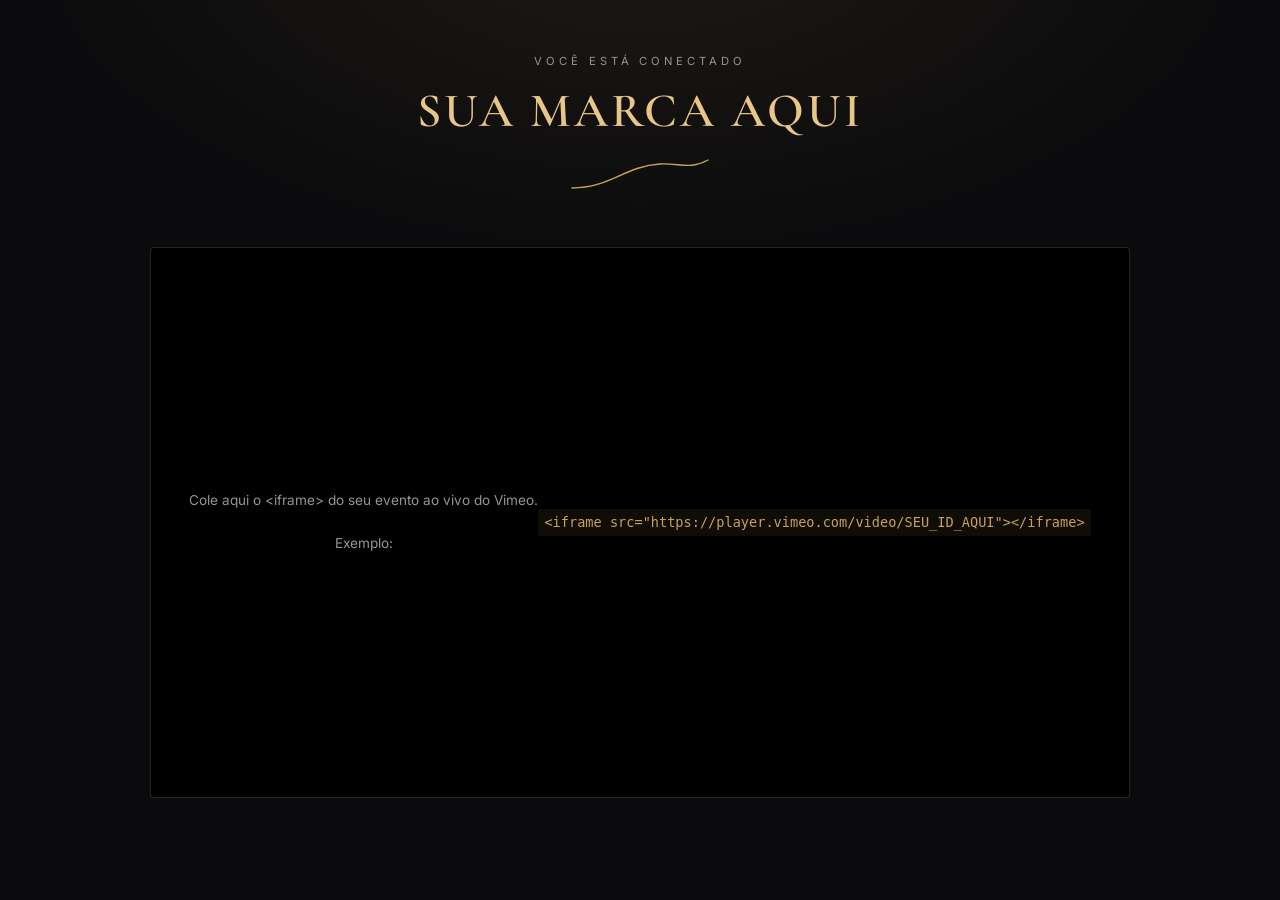
==== live.html @ c7763ba7 "Add files via upload" ====
<!DOCTYPE html>
<html lang="pt-BR">
<head>
<meta charset="UTF-8">
<meta name="viewport" content="width=device-width, initial-scale=1.0">
<title>Live agora</title>
<link rel="preconnect" href="https://fonts.googleapis.com">
<link href="https://fonts.googleapis.com/css2?family=Cormorant+Garamond:wght@500;600&family=Inter:wght@400;500;600&display=swap" rel="stylesheet">
<link rel="stylesheet" href="style.css">
</head>
<body>

  <div class="brand">
    <span class="brand-eyebrow">Você está conectado</span>
    <h1 class="brand-name">Sua Marca Aqui</h1>
    <svg class="brand-flight" viewBox="0 0 140 36" xmlns="http://www.w3.org/2000/svg">
      <path d="M2 32 C 40 32, 55 10, 90 8 C 110 7, 120 14, 138 4" />
    </svg>
  </div>

  <div class="live-wrap">
    <p class="live-greeting" id="saudacao"></p>

    <div class="player-frame" id="player-frame">
      <!--
        SUBSTITUA o conteúdo abaixo pelo embed real do seu evento ao vivo do Vimeo.
        No painel do Vimeo (vimeo.com/live ou o evento específico), copie o "Embed code"
        e cole o <iframe> aqui no lugar do placeholder.

        Importante: o chat ao lado do vídeo só aparece automaticamente se este for um
        Vimeo Live Event (produto de live streaming do Vimeo), não um vídeo comum.
      -->
      <div class="player-placeholder">
        Cole aqui o &lt;iframe&gt; do seu evento ao vivo do Vimeo.<br><br>
        Exemplo: <code>&lt;iframe src="https://player.vimeo.com/video/SEU_ID_AQUI"&gt;&lt;/iframe&gt;</code>
      </div>
    </div>
  </div>

  <script>
    // Personaliza a saudação com o nome informado no cadastro, se disponível.
    (function(){
      var params = new URLSearchParams(window.location.search);
      var nome = params.get('nome') || localStorage.getItem('inscricao_nome');
      var saudacao = document.getElementById('saudacao');
      if (nome) {
        saudacao.innerHTML = 'Bem-vindo(a), <strong>' + nome.split(' ')[0] + '</strong>! A transmissão vai começar.';
      } else {
        saudacao.textContent = '';
      }
    })();
  </script>
</body>
</html>
---- style.css ----
/* ============================================================
   Design tokens
   ============================================================ */
:root{
  --bg: #0b0b0d;
  --bg-elevated: #16141a;
  --bg-elevated-2: #1d1a20;
  --gold: #c9a15a;
  --gold-bright: #e8c688;
  --text: #f2ede3;
  --text-muted: #9a9490;
  --border: rgba(201,161,90,0.22);
  --error: #d97b6c;
  --success: #7fae87;

  --font-display: "Cormorant Garamond", "Times New Roman", serif;
  --font-body: "Inter", -apple-system, BlinkMacSystemFont, "Segoe UI", sans-serif;
}

*{ box-sizing: border-box; }

html, body{
  margin: 0;
  padding: 0;
  min-height: 100%;
  background: var(--bg);
  color: var(--text);
  font-family: var(--font-body);
}

body{
  background-image:
    radial-gradient(ellipse 900px 500px at 50% -10%, rgba(201,161,90,0.10), transparent 70%);
  display: flex;
  flex-direction: column;
  align-items: center;
  min-height: 100vh;
  padding: 6vh 20px 8vh;
}

a{ color: var(--gold); }

/* ============================================================
   Brand mark
   ============================================================ */
.brand{
  text-align: center;
  margin-bottom: 3rem;
}

.brand-eyebrow{
  display: block;
  font-family: var(--font-body);
  font-size: 0.7rem;
  letter-spacing: 0.35em;
  text-transform: uppercase;
  color: var(--text-muted);
  margin-bottom: 0.9rem;
}

.brand-name{
  font-family: var(--font-display);
  font-weight: 600;
  font-size: clamp(2rem, 5vw, 3rem);
  letter-spacing: 0.06em;
  color: var(--gold-bright);
  margin: 0;
  text-transform: uppercase;
}

/* signature element: an ascending path that draws itself in on load */
.brand-flight{
  width: 140px;
  height: 36px;
  margin: 1rem auto 0;
  display: block;
}
.brand-flight path{
  fill: none;
  stroke: var(--gold);
  stroke-width: 1.4;
  stroke-linecap: round;
  stroke-dasharray: 220;
  stroke-dashoffset: 220;
  animation: draw-flight 1.6s ease-out 0.2s forwards;
}
@media (prefers-reduced-motion: reduce){
  .brand-flight path{ animation: none; stroke-dashoffset: 0; }
}
@keyframes draw-flight{
  to{ stroke-dashoffset: 0; }
}

/* ============================================================
   Card
   ============================================================ */
.card{
  width: 100%;
  max-width: 420px;
  background: var(--bg-elevated);
  border: 1px solid var(--border);
  border-radius: 4px;
  padding: 2.6rem 2.2rem;
}

.card-title{
  font-family: var(--font-display);
  font-size: 1.6rem;
  font-weight: 600;
  text-align: center;
  margin: 0 0 0.4rem;
  color: var(--text);
}

.card-subtitle{
  text-align: center;
  color: var(--text-muted);
  font-size: 0.9rem;
  margin: 0 0 2rem;
  line-height: 1.5;
}

/* ============================================================
   Form
   ============================================================ */
.field{
  margin-bottom: 1.4rem;
}

.field label{
  display: block;
  font-size: 0.78rem;
  letter-spacing: 0.04em;
  color: var(--text-muted);
  margin-bottom: 0.5rem;
}

.field input{
  width: 100%;
  background: transparent;
  border: none;
  border-bottom: 1px solid var(--border);
  color: var(--text);
  font-family: var(--font-body);
  font-size: 1rem;
  padding: 0.5rem 0.1rem;
  outline: none;
  transition: border-color 0.2s ease;
}

.field input:focus{
  border-bottom-color: var(--gold);
}

.field input.invalid{
  border-bottom-color: var(--error);
}

.field-error{
  color: var(--error);
  font-size: 0.76rem;
  margin-top: 0.4rem;
  min-height: 1em;
}

.btn-submit{
  width: 100%;
  padding: 0.85rem 1rem;
  margin-top: 0.6rem;
  background: var(--gold);
  color: #14110a;
  border: none;
  border-radius: 999px;
  font-family: var(--font-body);
  font-weight: 600;
  font-size: 0.95rem;
  cursor: pointer;
  transition: background 0.2s ease, transform 0.1s ease;
}

.btn-submit:hover:not(:disabled){ background: var(--gold-bright); }
.btn-submit:active:not(:disabled){ transform: scale(0.99); }
.btn-submit:disabled{ opacity: 0.6; cursor: default; }

.form-note{
  text-align: center;
  color: var(--text-muted);
  font-size: 0.72rem;
  line-height: 1.5;
  margin-top: 1.4rem;
}

.form-status{
  text-align: center;
  font-size: 0.82rem;
  min-height: 1.2em;
  margin-top: 1rem;
}
.form-status.error{ color: var(--error); }
.form-status.success{ color: var(--success); }

/* ============================================================
   Live page
   ============================================================ */
.live-wrap{
  width: 100%;
  max-width: 980px;
}

.live-greeting{
  text-align: center;
  color: var(--text-muted);
  font-size: 0.9rem;
  margin: -1.6rem 0 2rem;
}
.live-greeting strong{ color: var(--gold-bright); font-weight: 600; }

.player-frame{
  width: 100%;
  aspect-ratio: 16 / 9;
  background: #000;
  border: 1px solid var(--border);
  border-radius: 4px;
  overflow: hidden;
}
.player-frame iframe{
  width: 100%;
  height: 100%;
  border: 0;
  display: block;
}

.player-placeholder{
  height: 100%;
  display: flex;
  align-items: center;
  justify-content: center;
  color: var(--text-muted);
  font-size: 0.85rem;
  text-align: center;
  padding: 2rem;
  line-height: 1.6;
}
.player-placeholder code{
  color: var(--gold);
  background: rgba(201,161,90,0.08);
  padding: 0.15rem 0.4rem;
  border-radius: 3px;
}

@media (max-width: 560px){
  .card{ padding: 2rem 1.4rem; }
}
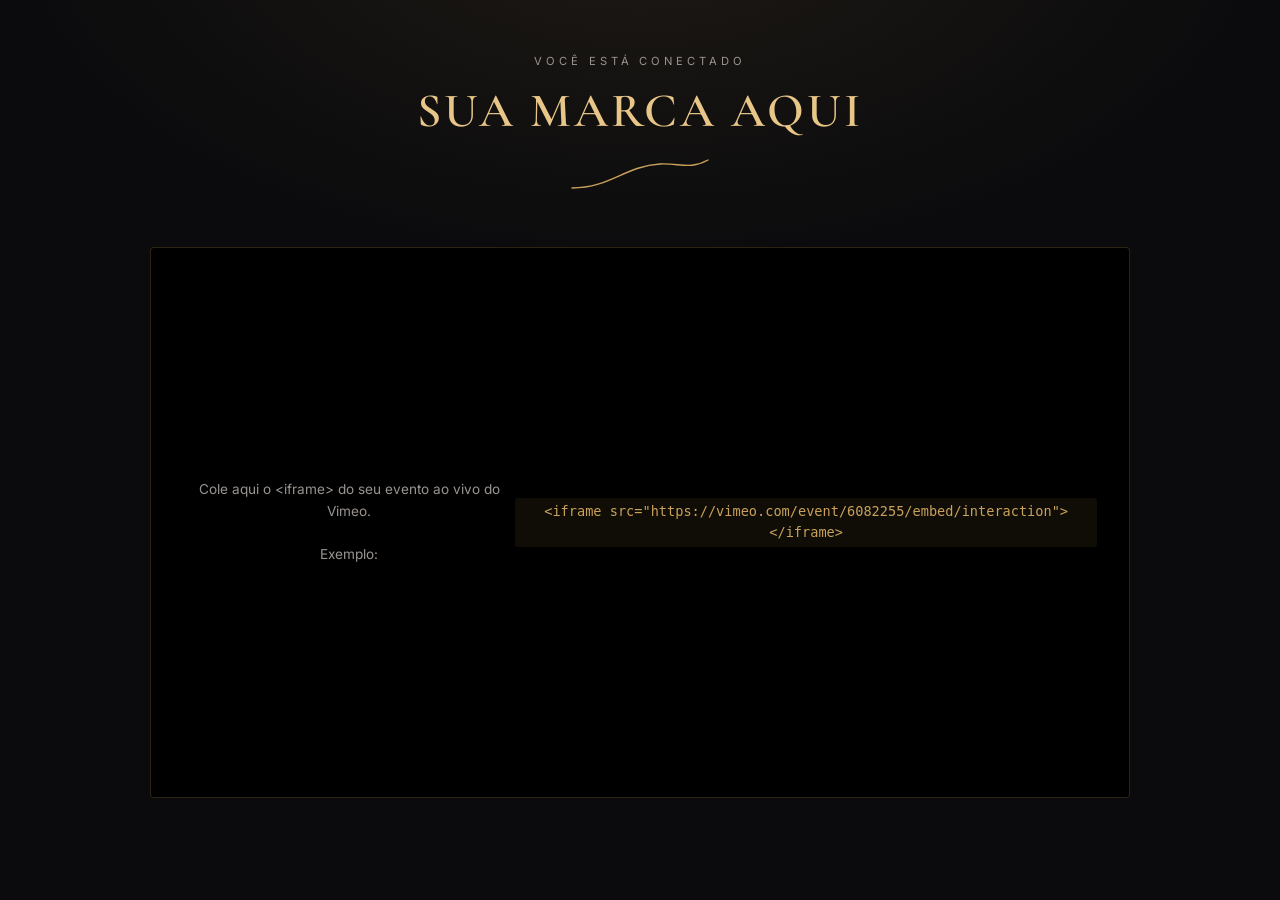
==== commit 2f8e1c94: "Update live.html" ====
--- a/live.html
+++ b/live.html
@@ -32,7 +32,7 @@
       -->
       <div class="player-placeholder">
         Cole aqui o &lt;iframe&gt; do seu evento ao vivo do Vimeo.<br><br>
-        Exemplo: <code>&lt;iframe src="https://player.vimeo.com/video/SEU_ID_AQUI"&gt;&lt;/iframe&gt;</code>
+        Exemplo: <code>&lt;iframe src="https://vimeo.com/event/6082255/embed/interaction"&gt;&lt;/iframe&gt;</code>
       </div>
     </div>
   </div>
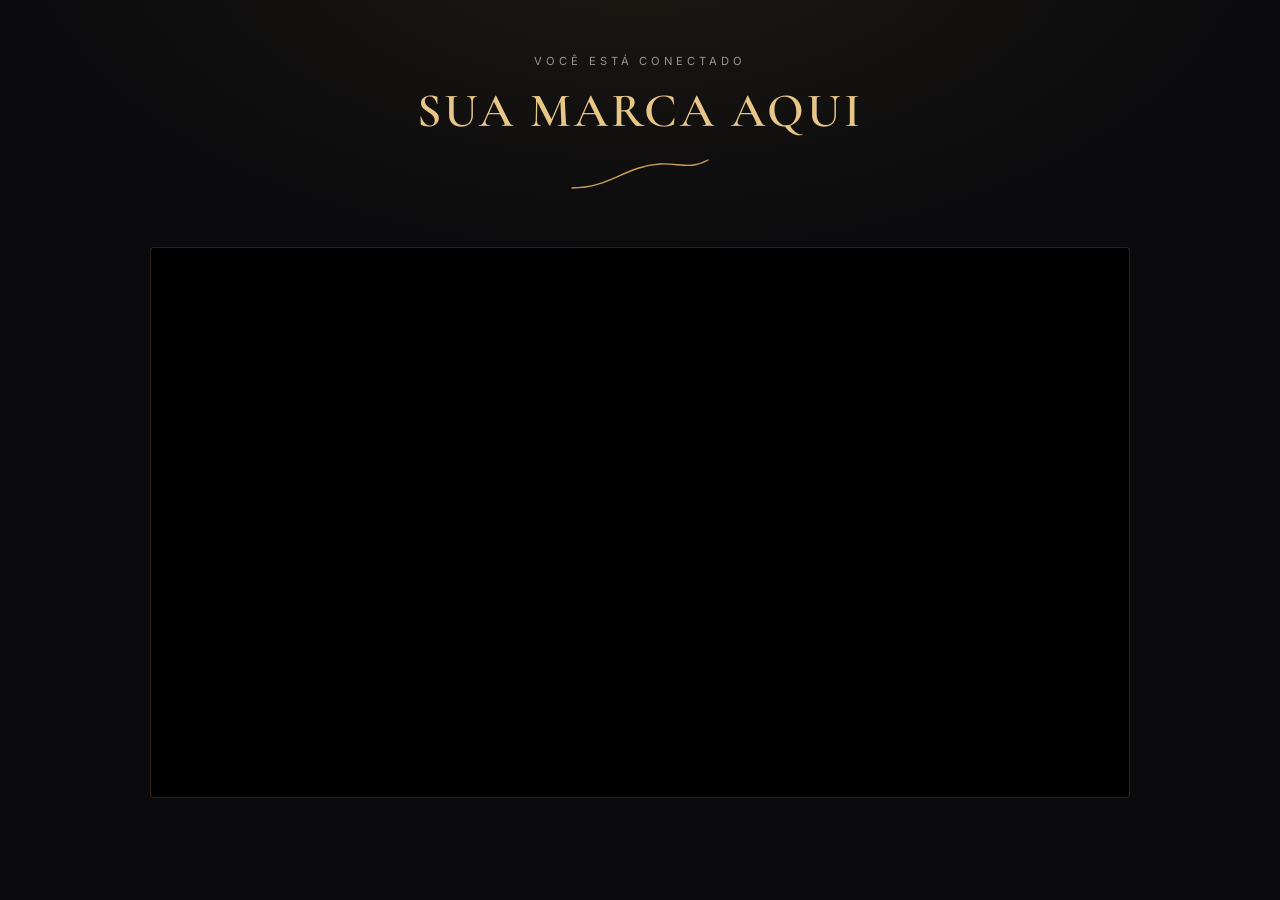
==== commit 4e78d688: "Update live.html" ====
--- a/live.html
+++ b/live.html
@@ -30,12 +30,9 @@
         Importante: o chat ao lado do vídeo só aparece automaticamente se este for um
         Vimeo Live Event (produto de live streaming do Vimeo), não um vídeo comum.
       -->
-      <div class="player-placeholder">
-        Cole aqui o &lt;iframe&gt; do seu evento ao vivo do Vimeo.<br><br>
-        Exemplo: <code>&lt;iframe src="https://vimeo.com/event/6082255/embed/interaction"&gt;&lt;/iframe&gt;</code>
-      </div>
-    </div>
-  </div>
+   <div style="padding:56.25% 0 0 0;position:relative;">
+  <iframe src="https://vimeo.com/event/6082255/embed/interaction" frameborder="0" allow="autoplay; fullscreen; picture-in-picture; encrypted-media; web-share" referrerpolicy="strict-origin-when-cross-origin" allowfullscreen style="position:absolute;top:0;left:0;width:100%;height:100%;"></iframe>
+</div>
 
   <script>
     // Personaliza a saudação com o nome informado no cadastro, se disponível.
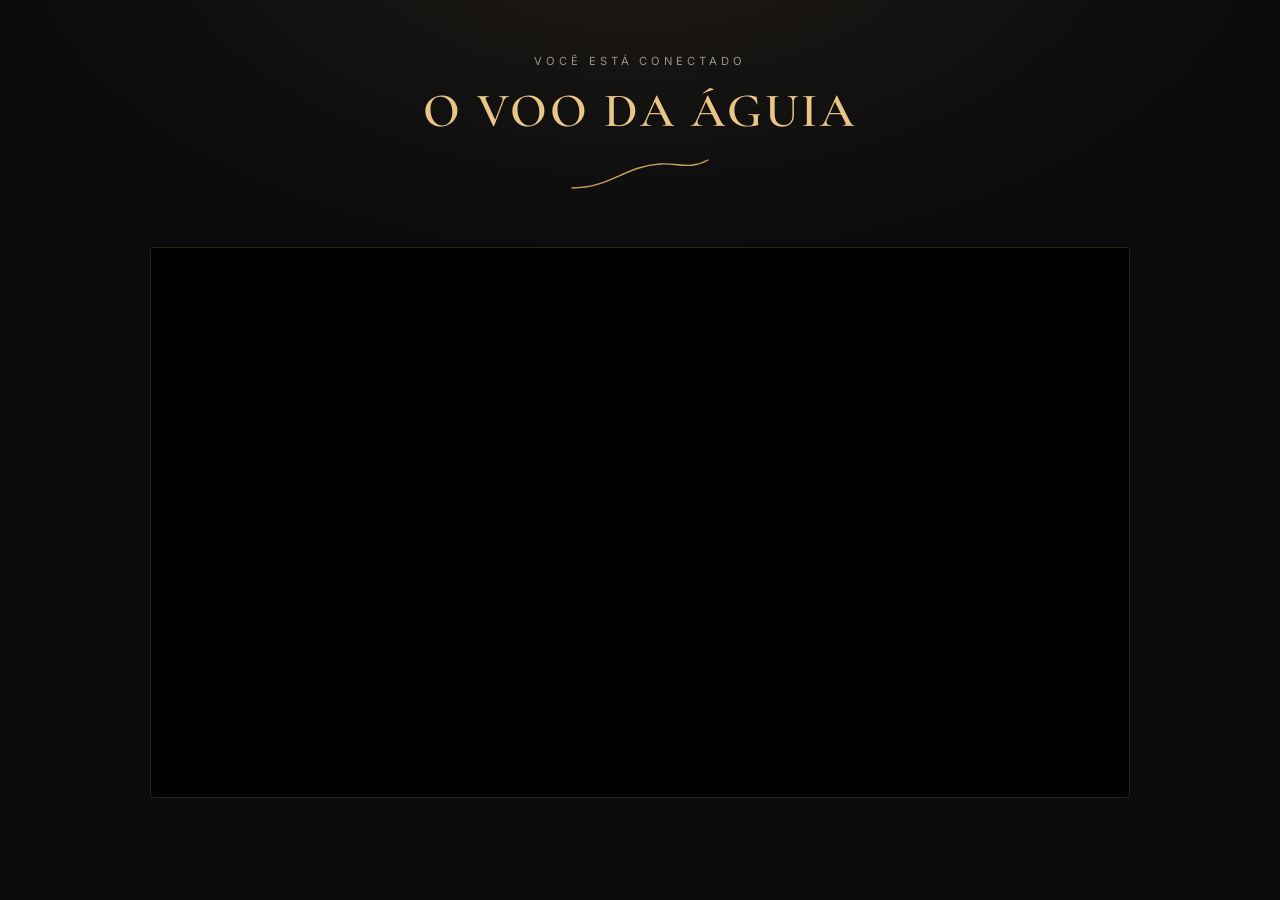
==== commit c7604d3e: "Update live.html" ====
--- a/live.html
+++ b/live.html
@@ -12,7 +12,7 @@
 
   <div class="brand">
     <span class="brand-eyebrow">Você está conectado</span>
-    <h1 class="brand-name">Sua Marca Aqui</h1>
+    <h1 class="brand-name">O voo da águia</h1>
     <svg class="brand-flight" viewBox="0 0 140 36" xmlns="http://www.w3.org/2000/svg">
       <path d="M2 32 C 40 32, 55 10, 90 8 C 110 7, 120 14, 138 4" />
     </svg>
@@ -30,9 +30,12 @@
         Importante: o chat ao lado do vídeo só aparece automaticamente se este for um
         Vimeo Live Event (produto de live streaming do Vimeo), não um vídeo comum.
       -->
-   <div style="padding:56.25% 0 0 0;position:relative;">
-  <iframe src="https://vimeo.com/event/6082255/embed/interaction" frameborder="0" allow="autoplay; fullscreen; picture-in-picture; encrypted-media; web-share" referrerpolicy="strict-origin-when-cross-origin" allowfullscreen style="position:absolute;top:0;left:0;width:100%;height:100%;"></iframe>
-</div>
+    <div style="padding:56.25% 0 0 0;position:relative;">
+      <iframe src="https://vimeo.com/event/6082379/embed/interaction" frameborder="0" allow="autoplay; fullscreen; picture-in-picture; encrypted-media; web-share" referrerpolicy="strict-origin-when-cross-origin" allowfullscreen style="position:absolute;top:0;left:0;width:100%;height:100%;">
+      </iframe>
+    </div>
+    </div>
+  </div>
 
   <script>
     // Personaliza a saudação com o nome informado no cadastro, se disponível.
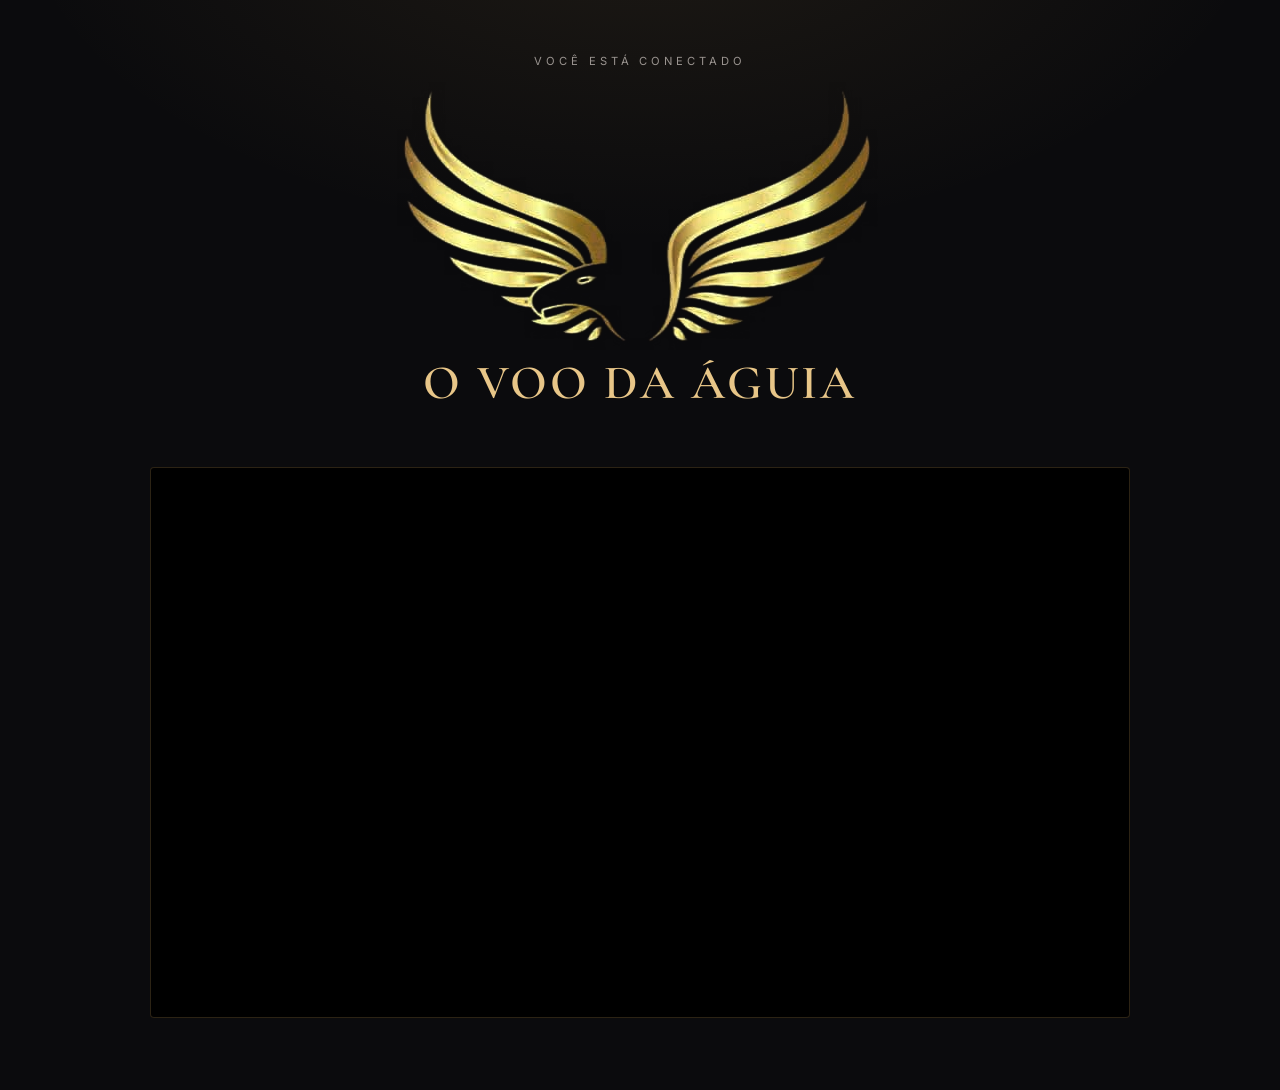
==== commit f19767b4: "Update live.html" ====
--- a/live.html
+++ b/live.html
@@ -12,10 +12,8 @@
 
   <div class="brand">
     <span class="brand-eyebrow">Você está conectado</span>
-    <h1 class="brand-name">O voo da águia</h1>
-    <svg class="brand-flight" viewBox="0 0 140 36" xmlns="http://www.w3.org/2000/svg">
-      <path d="M2 32 C 40 32, 55 10, 90 8 C 110 7, 120 14, 138 4" />
-    </svg>
+    <img class="brand-logo" src="assets/aguia.png" alt="O Voo da Águia">
+    <h1 class="brand-name">O Voo da Águia</h1>
   </div>
 
   <div class="live-wrap">
